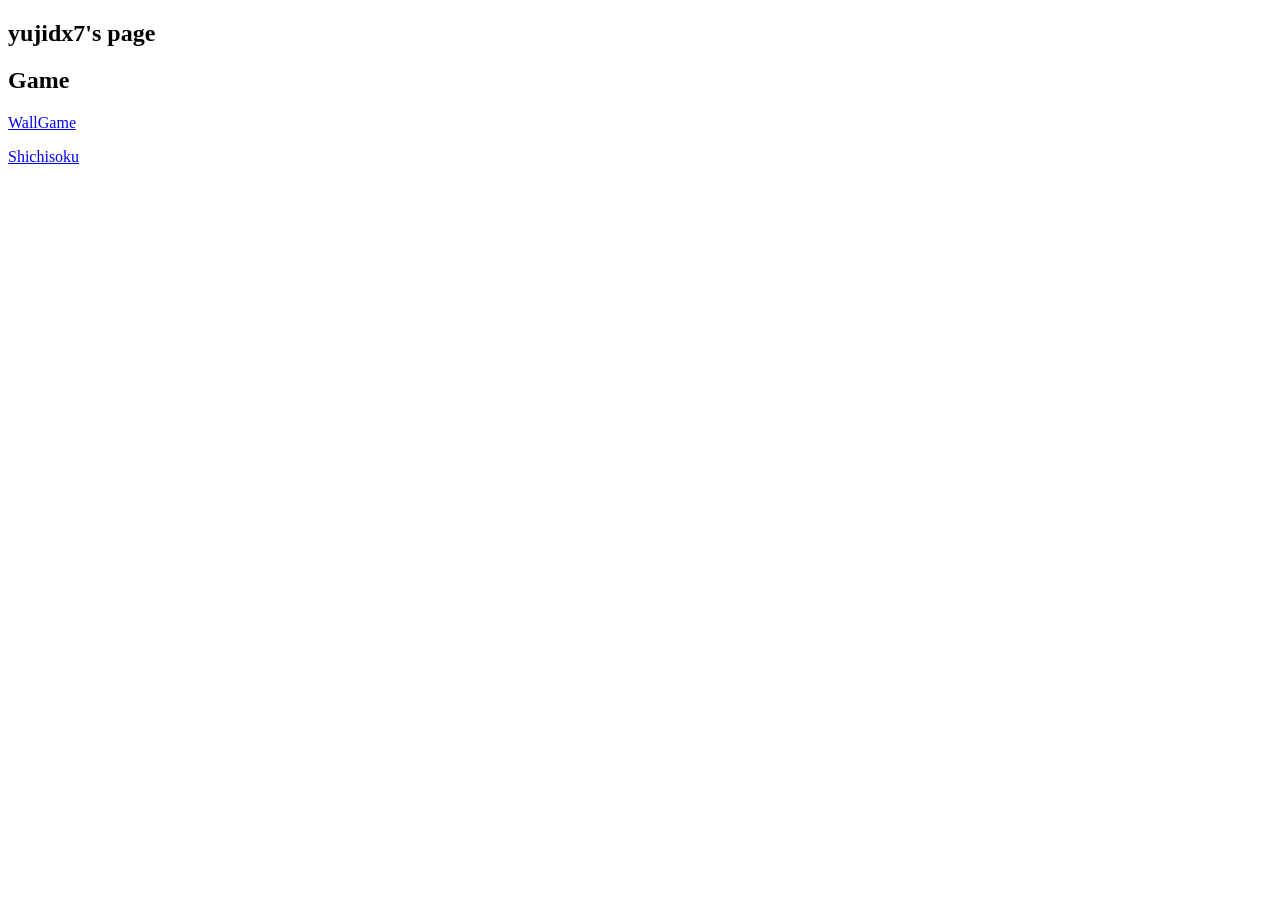
==== index.html @ b2cceb89 "commit game" ====
<!DOCTYPE html>
<html lang="ja">
 <head>
 <meta charset="utf-8">
 <title>yujidx7's page</title>
 </head>
 
 <body>

 <header></header>
 
 <article>
 <h1>yujidx7's page</h1>
 <section>
 <h2>Game</h2>
 <p><a href="wallgame/index.html">WallGame</a></p>
 <p><a href="shichisoku/index.html">Shichisoku</a></p>
 </section>
 </article>
 
 <footer></footer>
 
 </body>
</html>
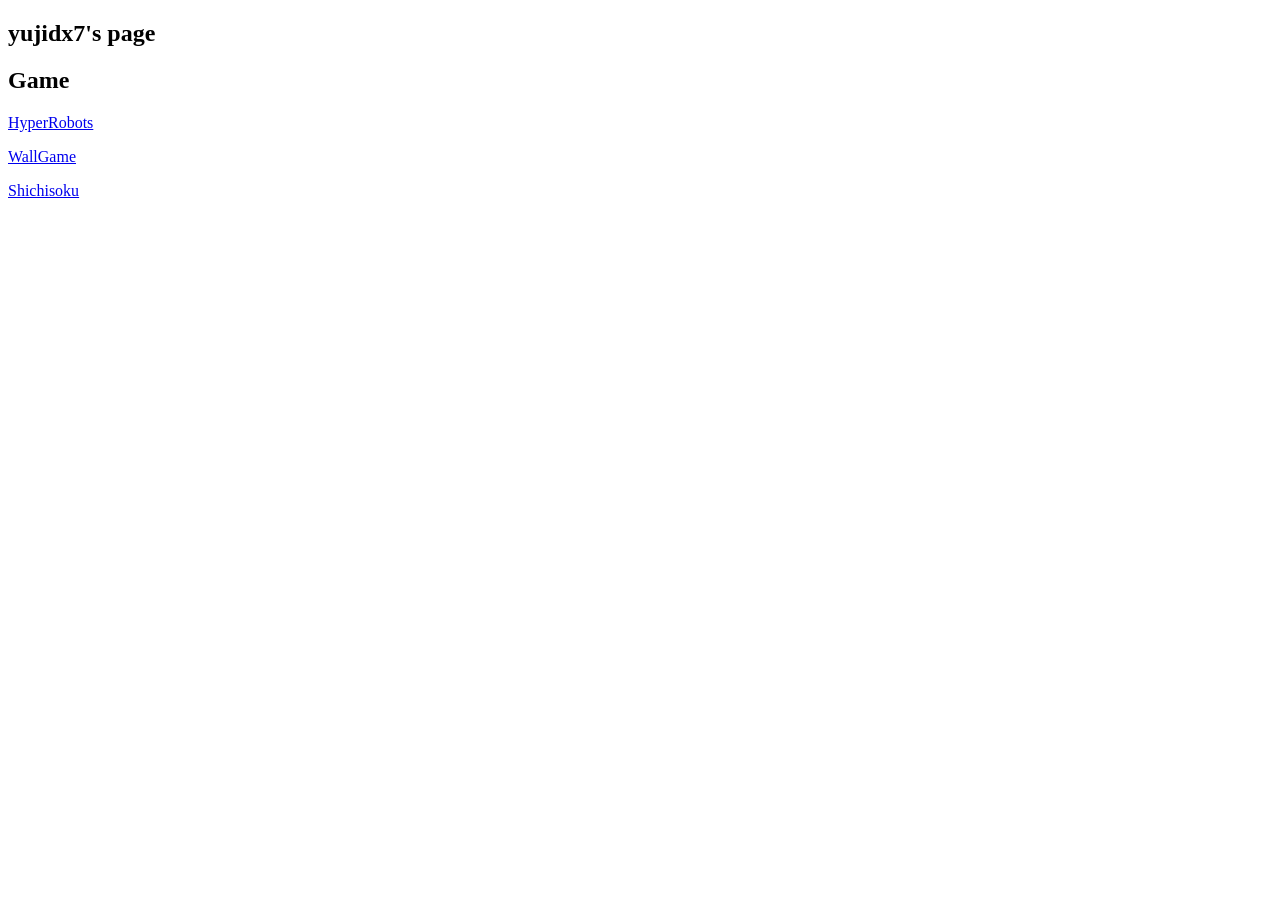
==== commit 25995d80: "add ricochet_robots" ====
--- a/index.html
+++ b/index.html
@@ -13,6 +13,7 @@
  <h1>yujidx7's page</h1>
  <section>
  <h2>Game</h2>
+ <p><a href="https://yuji-udagawa-monoxer.github.io/ricochet_robots/">HyperRobots</a></p>
  <p><a href="wallgame/index.html">WallGame</a></p>
  <p><a href="shichisoku/index.html">Shichisoku</a></p>
  </section>
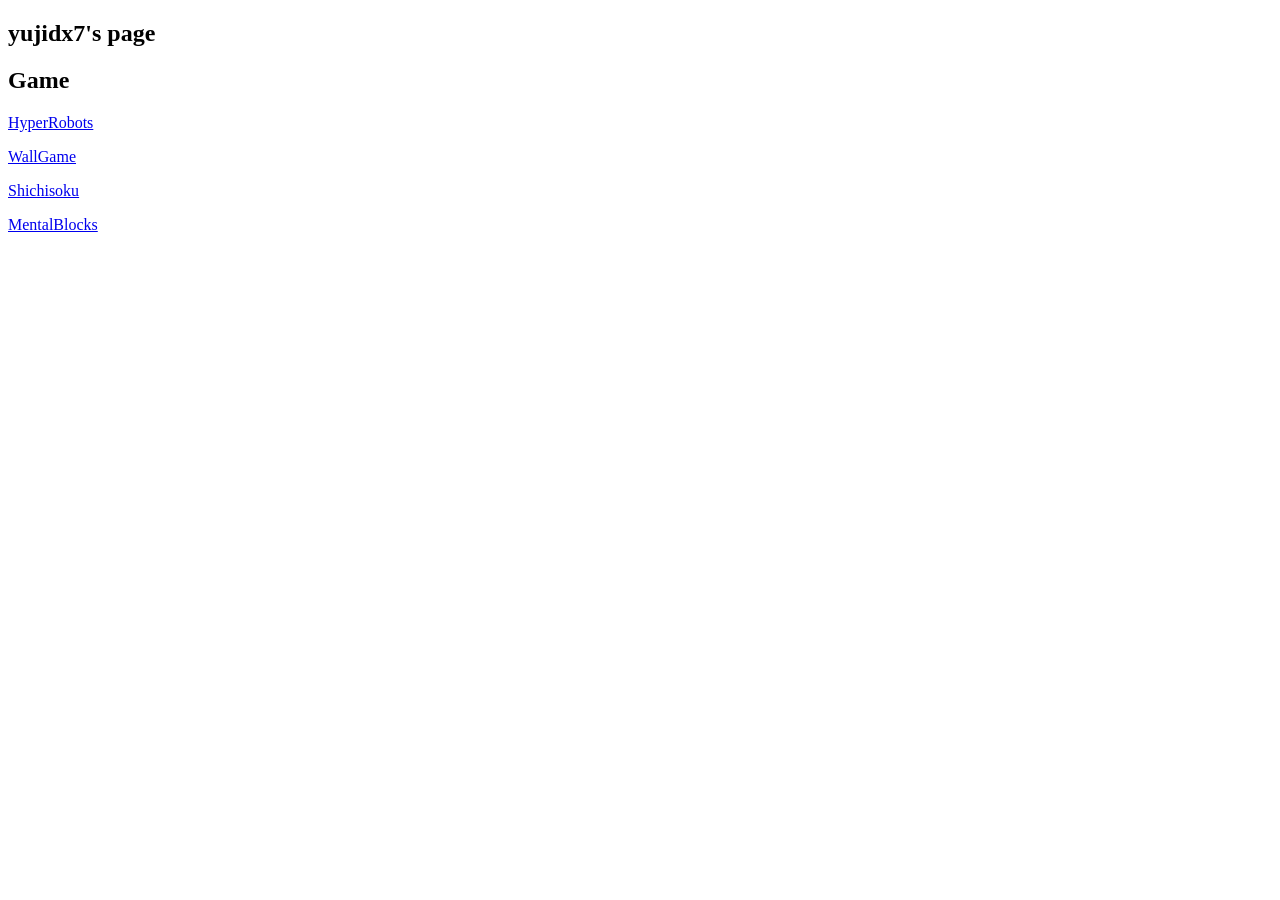
==== commit c1b24f78: "add mental blocks" ====
--- a/index.html
+++ b/index.html
@@ -1,25 +1,29 @@
 <!DOCTYPE html>
 <html lang="ja">
- <head>
- <meta charset="utf-8">
- <title>yujidx7's page</title>
- </head>
- 
- <body>
 
- <header></header>
- 
- <article>
- <h1>yujidx7's page</h1>
- <section>
- <h2>Game</h2>
- <p><a href="https://yuji-udagawa-monoxer.github.io/ricochet_robots/">HyperRobots</a></p>
- <p><a href="wallgame/index.html">WallGame</a></p>
- <p><a href="shichisoku/index.html">Shichisoku</a></p>
- </section>
- </article>
- 
- <footer></footer>
- 
- </body>
+<head>
+    <meta charset="utf-8">
+    <meta name="viewport" content="width=device-width, initial-scale=1.0">
+    <title>yujidx7's page</title>
+</head>
+
+<body>
+
+    <header></header>
+
+    <article>
+        <h1>yujidx7's page</h1>
+        <section>
+            <h2>Game</h2>
+            <p><a href="https://yuji-udagawa-monoxer.github.io/ricochet_robots/">HyperRobots</a></p>
+            <p><a href="wallgame/index.html">WallGame</a></p>
+            <p><a href="shichisoku/index.html">Shichisoku</a></p>
+            <p><a href="mental_blocks/index.html">MentalBlocks</a></p>
+        </section>
+    </article>
+
+    <footer></footer>
+
+</body>
+
 </html>
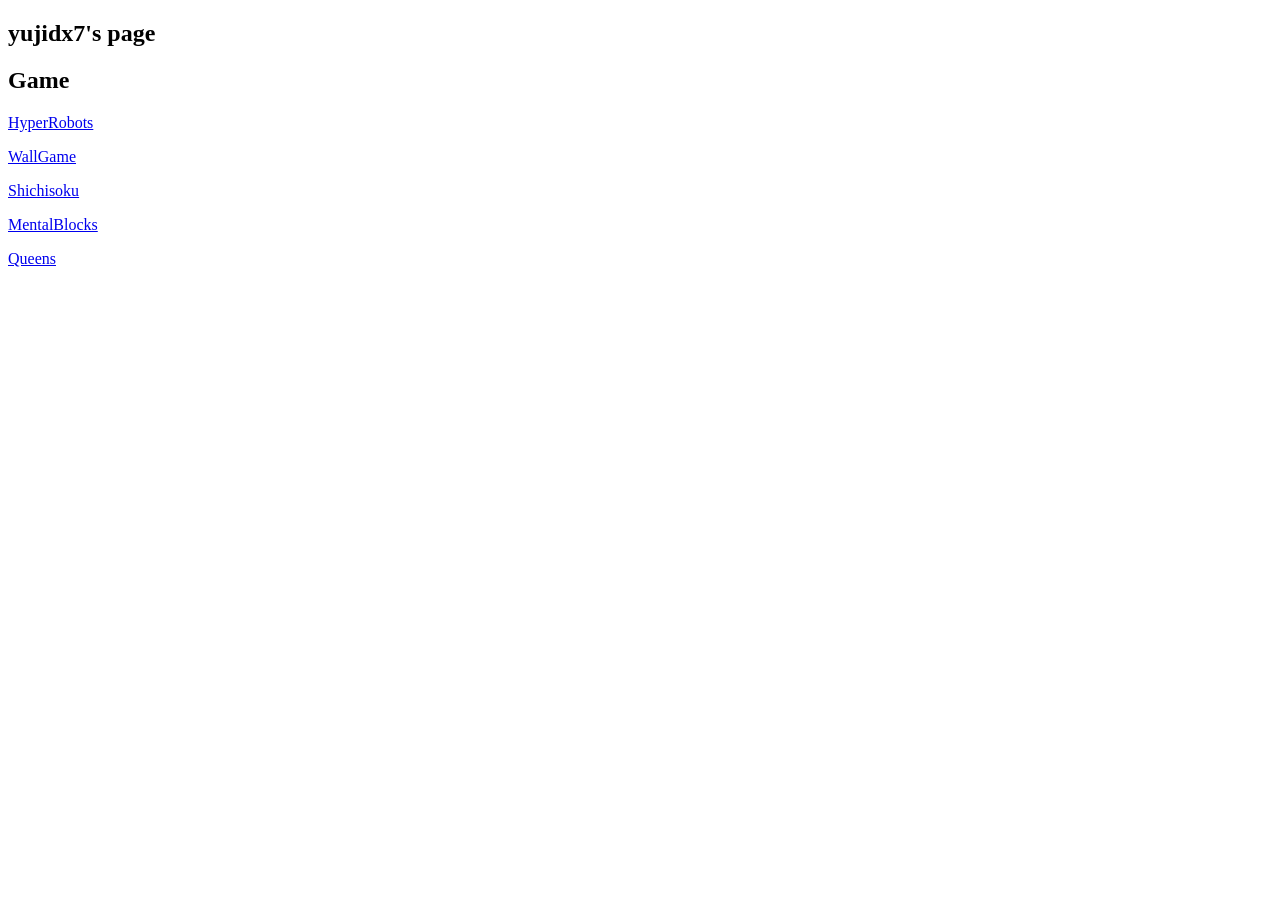
==== commit 695c9ebc: "queens link" ====
--- a/index.html
+++ b/index.html
@@ -19,6 +19,7 @@
             <p><a href="wallgame/index.html">WallGame</a></p>
             <p><a href="shichisoku/index.html">Shichisoku</a></p>
             <p><a href="mental_blocks/index.html">MentalBlocks</a></p>
+            <p><a href="../queens/index.html">Queens</a></p>
         </section>
     </article>
 
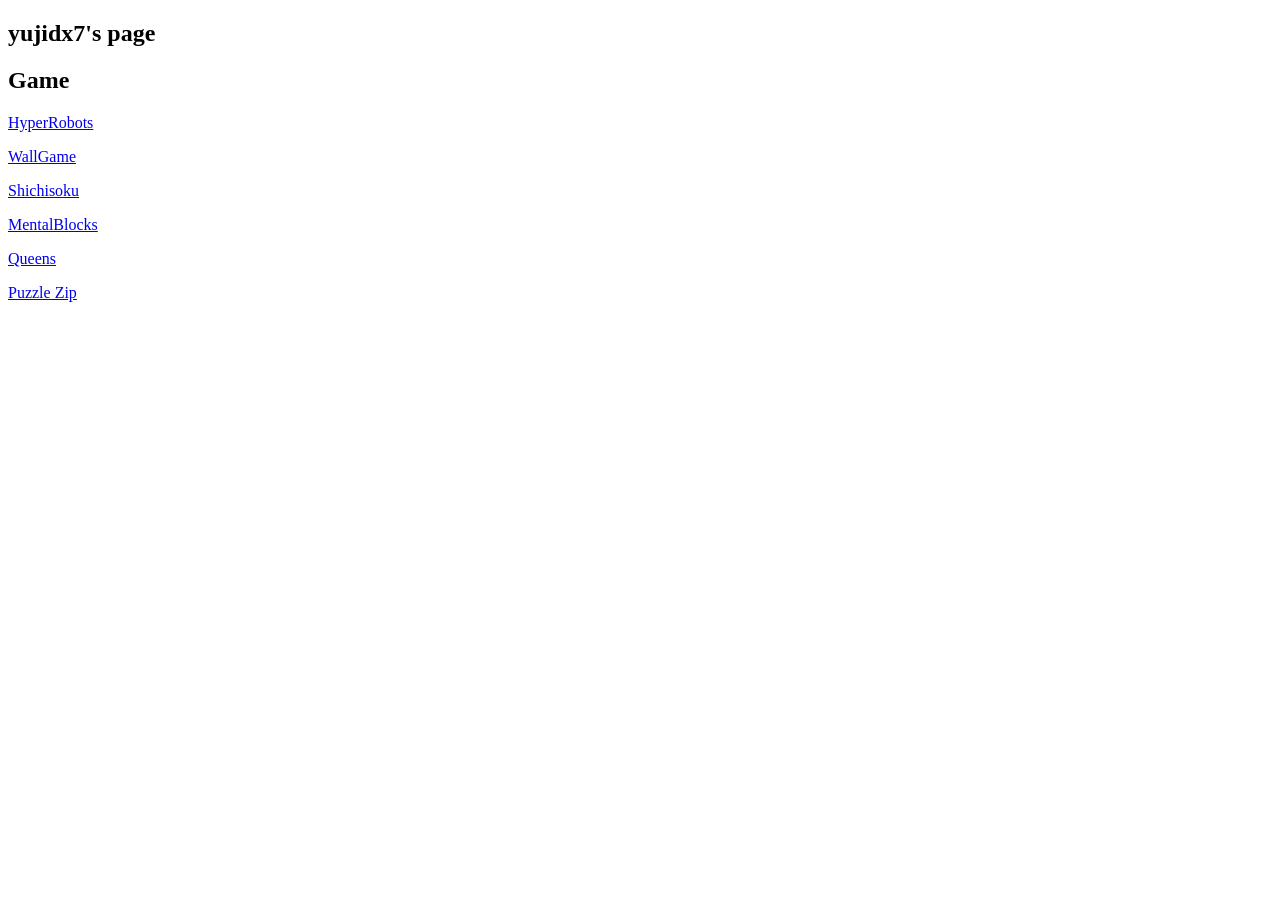
==== commit b495f381: "puzzlezip" ====
--- a/index.html
+++ b/index.html
@@ -20,6 +20,7 @@
             <p><a href="shichisoku/index.html">Shichisoku</a></p>
             <p><a href="mental_blocks/index.html">MentalBlocks</a></p>
             <p><a href="../queens/index.html">Queens</a></p>
+            <p><a href="puzzlezip/index.html">Puzzle Zip</a></p>
         </section>
     </article>
 
